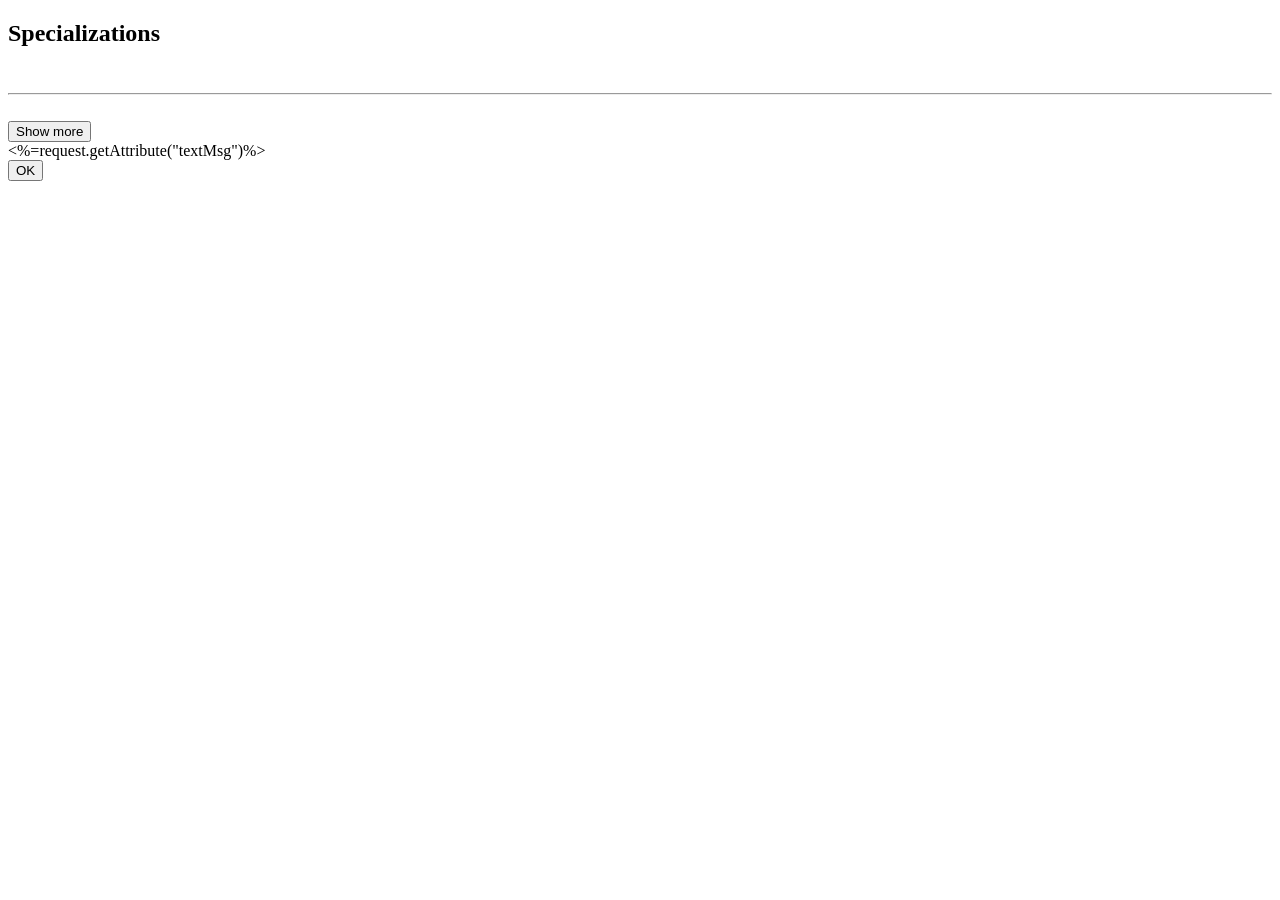
==== src/main/resources/templates/allcourses.html @ 28ca8c7a "Fix header style" ====
<!DOCTYPE html>
<html lang="en" xmlns:th="http://www.thymeleaf.org">
<head>
    <meta charset="utf-8">
    <title>Main page</title>
    <!--<link rel="stylesheet" href="css/page_with_courses.css">
    <link rel="stylesheet" href="header/my.css">
    meow-->

    <div th:replace="fragments/header :: header-css"/>

    <link rel="stylesheet" type="text/css" th:href="@{/css/allcourses.css}">
    <script th:src="@{/js/allcourses.js}"></script>
</head>
<body>
    <div th:replace="fragments/header :: header"/>

    <div class="content">

        <div class="leftMainCol">
            <div id="specs">
                <h2>Specializations</h2>
                <div th:each="theme: ${themes}">
                    <a th:href="@{/allcourses(theme=${theme})}" th:text="${'- ' + theme}"></a>
                </div>
            </div>
        </div>

        <div class="rightMainCol" th:each="course: ${courses}">
            <!--<%
                for (int i = 1; i < n; i++){
            %>-->
            <div id="courseCard">
                <div class="centerPart">
                    <h2 id="courseNameAndDescr" th:text="${course.getCourseName() + ': ' + course.getTheme()}"></h2>
                    <div id="descr" th:text="${course.getDescription()}"></div>
                    <br/>
                </div>

                    <!--Subscribers-->
                <!--
                <div class="rightPart">
                    <div id="rate">
                        <div id="voice">228 subscribers</div>
                    </div>
                </div>
                -->

                <hr class="cardSplit">

                <div class="lectAuthor">
                    <img id="lecturerIcon" th:src="@{img/allcourses/avatar.png}" alt="">
                    <label id="lecturerName" th:text="${'Lecturer: ' + course.getLecturer()}"><b></b></label>
                </div>
                <div class = "pageButt">
                    <form class="showMoreButton" th:action="@{/course(courseId=${course.getId()})}">
                            <input type="hidden" name="course_id" th:value="${course.getId()}">
                            <button type="submit" id="showMoreButt">Show more</button>
                    </form>
                </div>
            </div>

            <div class="popupcont" id="popupcont">
                <div class="popup" id="popup">
                    <div class="operstatus"><%=request.getAttribute("textMsg")%></div>
                    <button class="close" onclick="closePopUp()">OK</button>
                </div>
            </div>
        </div>
    </div>
</body>
</html>
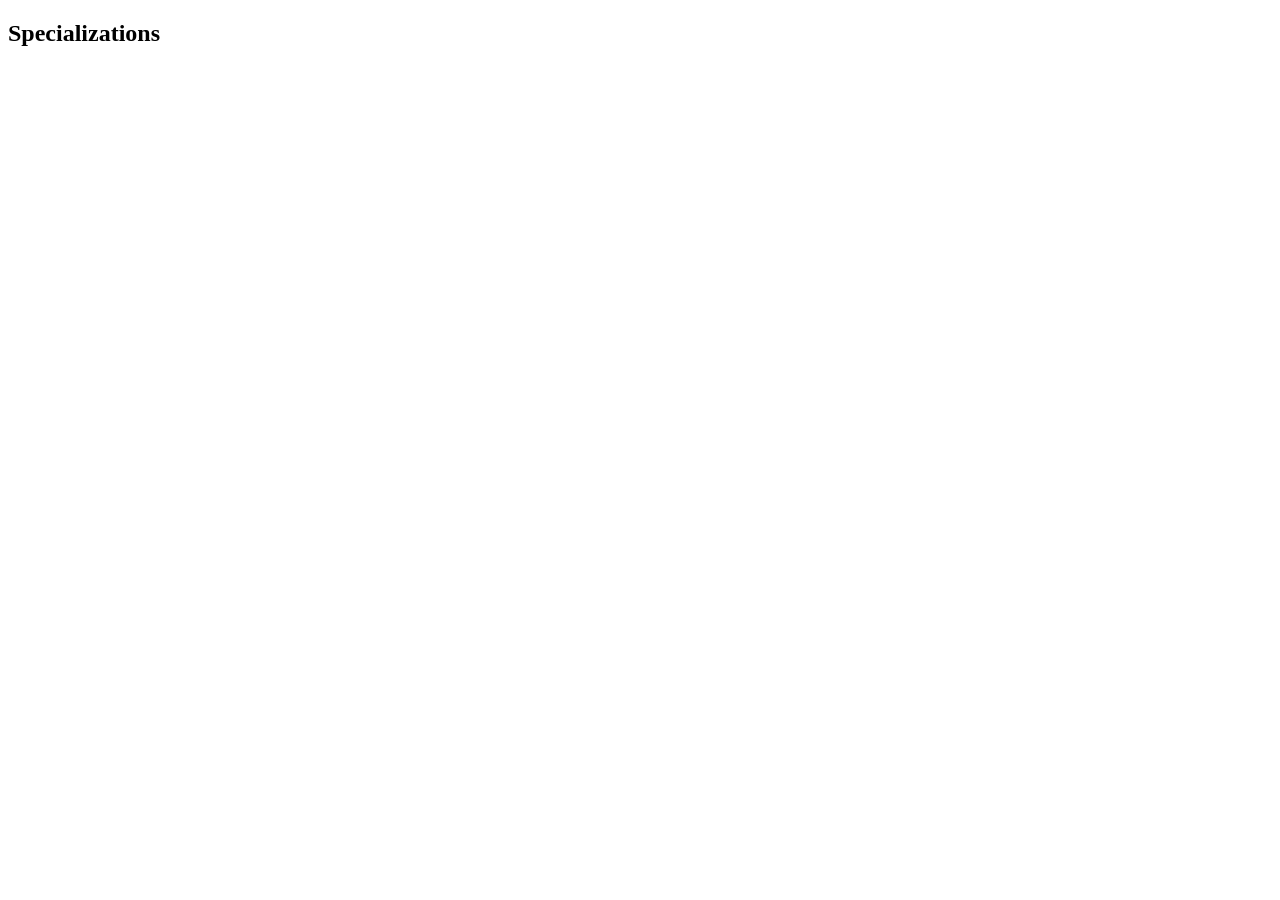
==== commit 1fdc20b8: "Merge branch 'pr/26' into feature/vueJS" ====
--- a/src/main/resources/templates/allcourses.html
+++ b/src/main/resources/templates/allcourses.html
@@ -3,48 +3,36 @@
 <head>
     <meta charset="utf-8">
     <title>Main page</title>
-    <!--<link rel="stylesheet" href="css/page_with_courses.css">
-    <link rel="stylesheet" href="header/my.css">
-    meow-->
-
-    <div th:replace="fragments/header :: header-css"/>
 
     <link rel="stylesheet" type="text/css" th:href="@{/css/allcourses.css}">
-    <script th:src="@{/js/allcourses.js}"></script>
+    <script src="https://cdn.jsdelivr.net/npm/vue/dist/vue.js"></script>
+    <script src="https://cdn.jsdelivr.net/npm/vue-resource@1.5.1"></script>
 </head>
 <body>
-    <div th:replace="fragments/header :: header"/>
+    <!--<div th:replace="fragments/header :: header"/>-->
 
     <div class="content">
 
         <div class="leftMainCol">
             <div id="specs">
                 <h2>Specializations</h2>
+
+                <!--
                 <div th:each="theme: ${themes}">
                     <a th:href="@{/allcourses(theme=${theme})}" th:text="${'- ' + theme}"></a>
                 </div>
+                -->
             </div>
         </div>
 
-        <div class="rightMainCol" th:each="course: ${courses}">
-            <!--<%
-                for (int i = 1; i < n; i++){
-            %>-->
+        <div class="rightMainCol">
+            <!--
             <div id="courseCard">
                 <div class="centerPart">
                     <h2 id="courseNameAndDescr" th:text="${course.getCourseName() + ': ' + course.getTheme()}"></h2>
                     <div id="descr" th:text="${course.getDescription()}"></div>
                     <br/>
                 </div>
-
-                    <!--Subscribers-->
-                <!--
-                <div class="rightPart">
-                    <div id="rate">
-                        <div id="voice">228 subscribers</div>
-                    </div>
-                </div>
-                -->
 
                 <hr class="cardSplit">
 
@@ -54,19 +42,14 @@
                 </div>
                 <div class = "pageButt">
                     <form class="showMoreButton" th:action="@{/course(courseId=${course.getId()})}">
-                            <input type="hidden" name="course_id" th:value="${course.getId()}">
+                            <input type="hidden" name="courseId" th:value="${course.getId()}">
                             <button type="submit" id="showMoreButt">Show more</button>
                     </form>
                 </div>
             </div>
-
-            <div class="popupcont" id="popupcont">
-                <div class="popup" id="popup">
-                    <div class="operstatus"><%=request.getAttribute("textMsg")%></div>
-                    <button class="close" onclick="closePopUp()">OK</button>
-                </div>
-            </div>
+            -->
         </div>
     </div>
+    <script th:src="@{/js/main.js}"></script>
 </body>
 </html>
